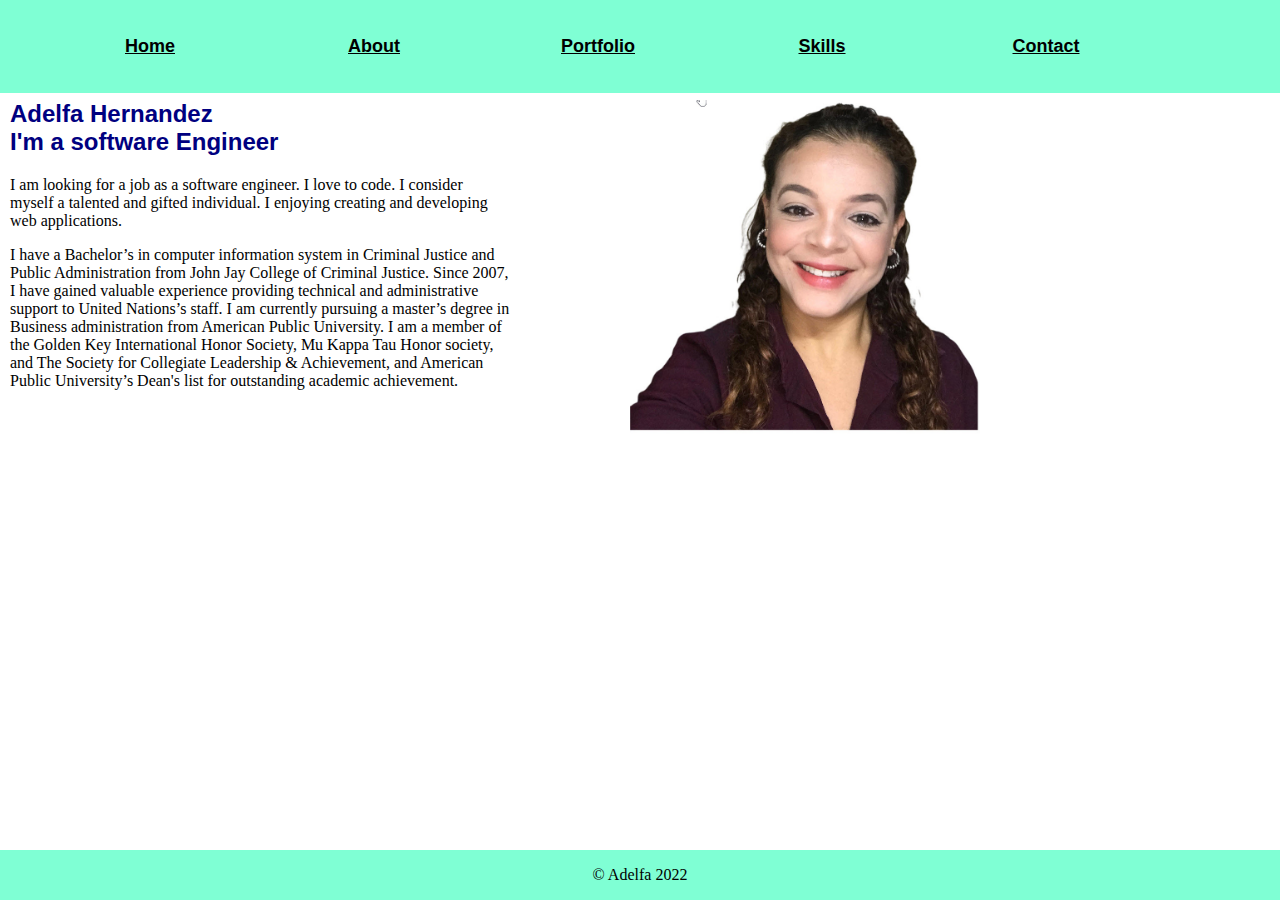
==== index.html @ 38f6e0e9 "Update index.html" ====
<!DOCTYPE html>
<html>
    <head><title> Adelfa's page</title>
        <link href="./index.css" type="text/css" rel="stylesheet">
        <script src="resources/index.js"></script>
       
    </head>
    <body>
<h2></h2>

    <header>
        <nav id='header'> 
            <ul>
            <li><a href="./index.html">Home</a></li>
            <li><a href="./about.html">About</a></li>
            <li><a href="./portfolio.html">Portfolio</a></li>
            <li><a href="./skills.html">Skills</a></li>
            <li><a href="./Contact.html">Contact</a></li>
            
        </ul>
        </nav>
    </header>
    <main>
     
        <img src="../Myheadshot.jpg" alt="a picture of Adelfa Hernandez">
       


    <div class="name">
            
        <h2> Adelfa Hernandez
       <br> I'm a software Engineer</h2>
       
     </div>
    <div>
        <p class="introduction">I am looking for a job as a software engineer. I love to code. I consider myself a talented 
            and gifted individual. I enjoying creating and developing web applications. 
    </p>
    </div>

    <div>
        <p class="degree">
        I have a Bachelor’s in computer information system in Criminal Justice and Public Administration from John Jay College of Criminal Justice. 
        Since 2007, I have gained valuable experience providing technical and administrative support to United Nations’s staff. I am currently pursuing a 
        master’s degree in Business administration from American Public University. I am a member of the Golden Key International Honor Society, Mu 
        Kappa Tau Honor society, and The Society for Collegiate Leadership & Achievement, and American Public University’s Dean's list for outstanding 
        academic achievement. 
    </p>
    </div>

    
 <footer>
        <div class="bottom">
        <p>&copy Adelfa 2022 </p>
        </div>
     </footer>
    
     

    </main>
    
    
</body>
</html>
---- index.css ----
html body {
margin: 0;
padding: 0;

}



h2{
    color: navy;
    font-family: sans-serif;
    font-weight: bold;
    
}

header { background-color: aquamarine;
position: fixed;
width: 100%;
z-index:1;
margin: -20px 0px;
padding: 20px 0;


}

 li {
    font-size: 18px;
    font-family: helvetica;
    font-weight: bold;
    
}


nav {
    margin: 0;
  padding: -20px 0;
}
nav li {
    text-align: center;
    display: inline-block;
   width:220px;
   

}
nav li:hover   {

    background-color: navy;
    color:aliceblue;
}


img[src*='Myheadshot'] {
    width: 350PX;
    float: right;
    margin-right: 300px;
    padding-bottom: 0px;
}

img[src*='dean'] {
    width:250px;
    margin-right:0px;
    float:right;
}
container1 p{

}
main {
    position: relative;
    top: 80px;
    text-align: left;
    
}
.introduction {
    width: 500px;
    margin-left: 10px;
}
.name {
    width:300px;
    margin-left: 10px;
}
.degree
{
    width:500px;
    margin-left: 10px;
}
a {
    color: black;
}

a:hover {
    color:aliceblue;
}


footer {
background-color: aquamarine;
color: black;
position: fixed;
width:100%;
bottom: 0px;
}

.bottom {
    text-align: center;
}
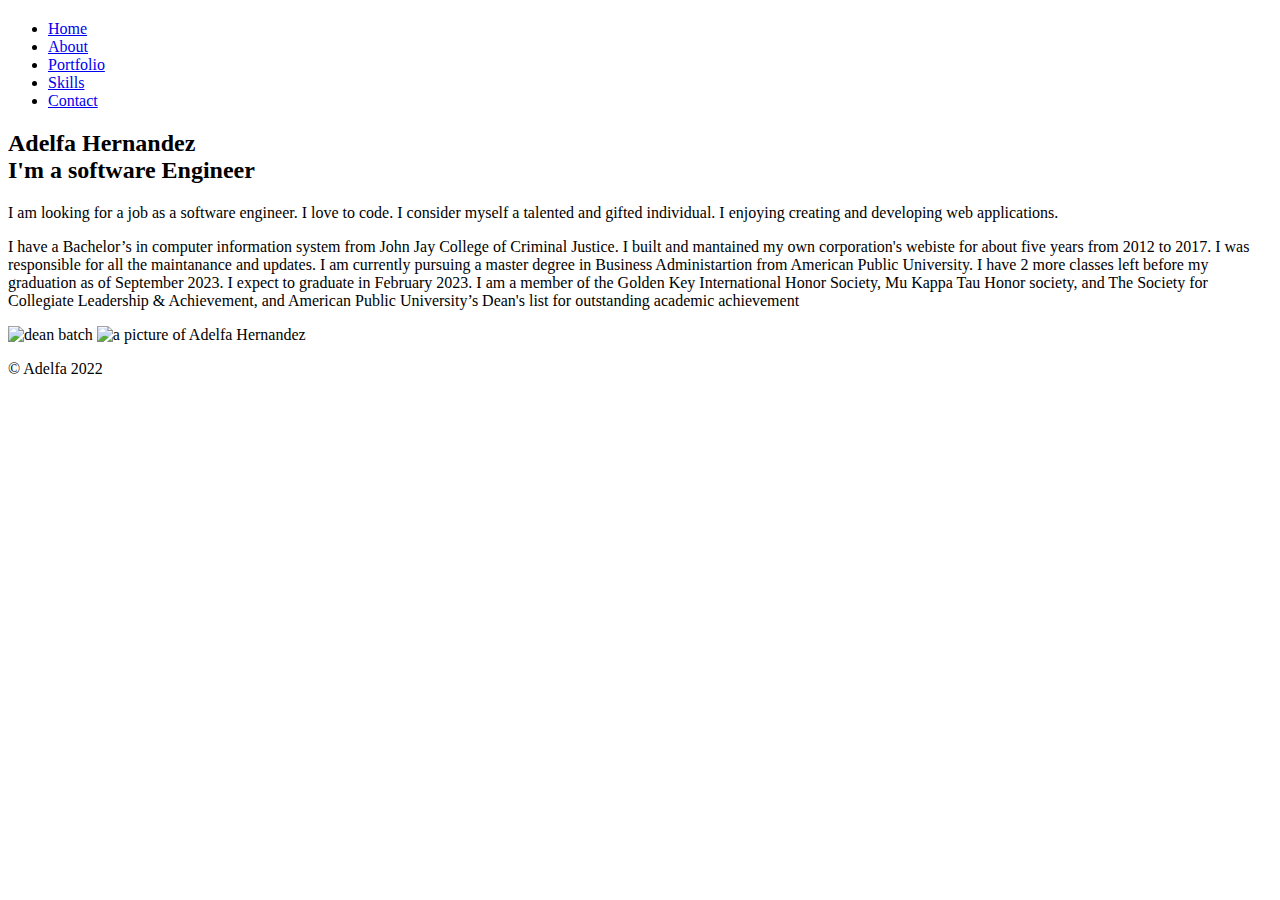
==== commit 3e5c5b32: "Update index.html" ====
--- a/index.html
+++ b/index.html
@@ -1,9 +1,9 @@
 <!DOCTYPE html>
 <html>
     <head><title> Adelfa's page</title>
-        <link href="./index.css" type="text/css" rel="stylesheet">
+        <link href="./resources/css/index.css" type="text/css" rel="stylesheet">
         <script src="resources/index.js"></script>
-       
+        <link href="https://fonts.googleapis.com/css2?family=Roboto&display=swap" rel="stylesheet">
     </head>
     <body>
 <h2></h2>
@@ -20,45 +20,58 @@
         </ul>
         </nav>
     </header>
-    <main>
+    <main class="background">
      
-        <img src="../Myheadshot.jpg" alt="a picture of Adelfa Hernandez">
-       
+<div class="agua">
+
+    
+        <span class='cadena3'>
+        <h2> Adelfa Hernandez
+       <br> I'm a software Engineer</h2>
 
 
-    <div class="name">
-            
-        <h2> Adelfa Hernandez
-       <br> I'm a software Engineer</h2>
-       
-     </div>
-    <div>
         <p class="introduction">I am looking for a job as a software engineer. I love to code. I consider myself a talented 
             and gifted individual. I enjoying creating and developing web applications. 
-    </p>
-    </div>
+        </p>
 
-    <div>
-        <p class="degree">
-        I have a Bachelor’s in computer information system in Criminal Justice and Public Administration from John Jay College of Criminal Justice. 
-        Since 2007, I have gained valuable experience providing technical and administrative support to United Nations’s staff. I am currently pursuing a 
-        master’s degree in Business administration from American Public University. I am a member of the Golden Key International Honor Society, Mu 
+        <p class='degree'>
+        I have a Bachelor’s in computer information system from John Jay College of Criminal Justice. 
+        I built and mantained my own corporation's webiste for about five years from 2012 to 2017. 
+        I was responsible for all the maintanance and updates. 
+        I am currently pursuing a master degree in Business Administartion from American Public University. 
+        I have 2 more classes left before my graduation as of September 2023. I expect to graduate in 
+        February 2023. I am a member of the Golden Key International Honor Society, Mu 
         Kappa Tau Honor society, and The Society for Collegiate Leadership & Achievement, and American Public University’s Dean's list for outstanding 
-        academic achievement. 
-    </p>
-    </div>
+        academic achievement 
+        </p>
+        </span>
 
+        <span class='cadena'>
+
+            <img src="../devproject/resources/images/dean.jpg" alt="dean batch">
+        </span>
     
- <footer>
+
+        <span class='cadena'>
+
+        <img src="../devproject/resources/images/Myheadshot.jpg" alt="a picture of Adelfa Hernandez">
+        </span>     
+
+
+
+</div>
+
+
+
+
+
+
+    </main>
+    
+    <footer>
         <div class="bottom">
         <p>&copy Adelfa 2022 </p>
         </div>
      </footer>
-    
-     
-
-    </main>
-    
-    
 </body>
 </html>
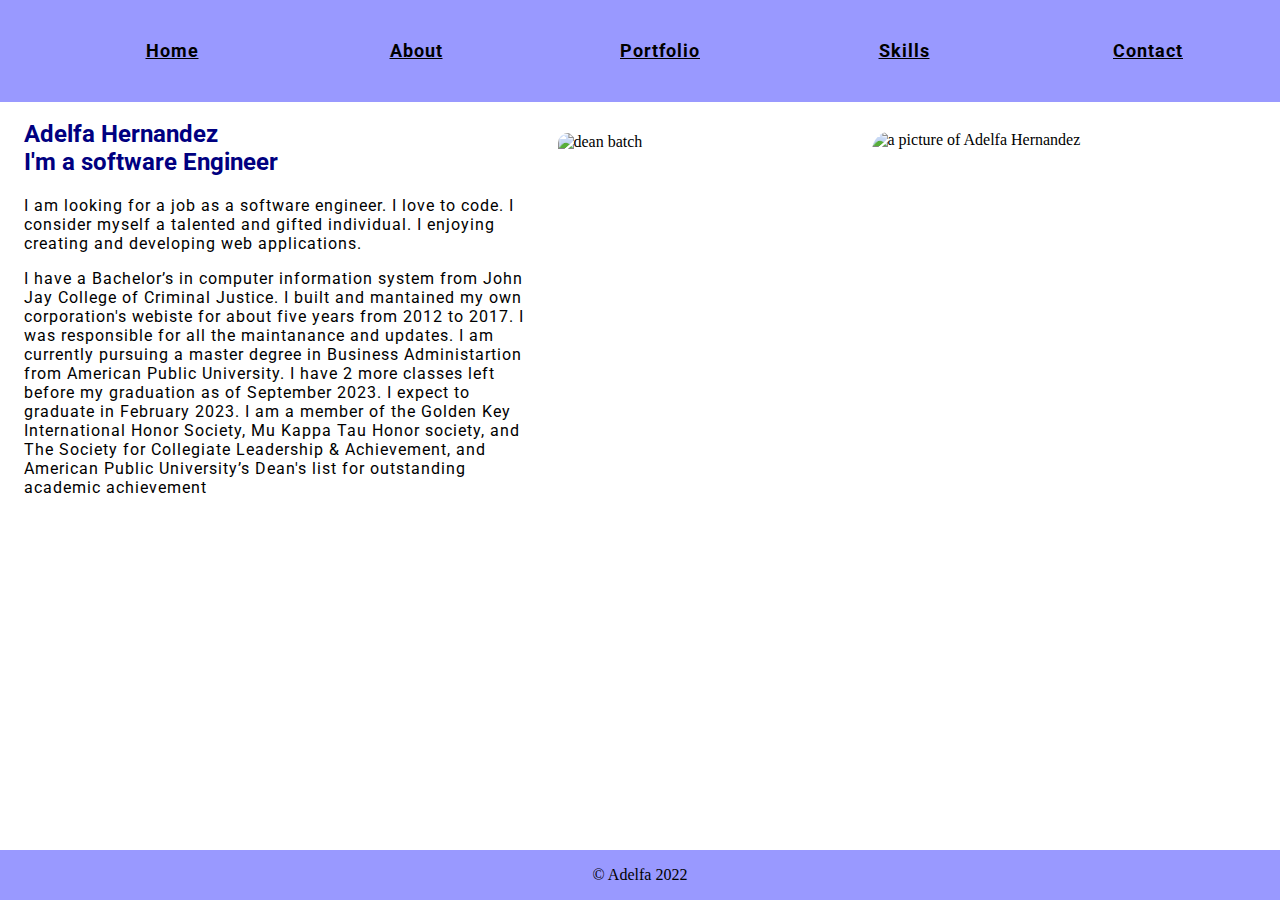
==== commit 024fd11f: "Update index.html" ====
--- a/index.html
+++ b/index.html
@@ -1,8 +1,8 @@
 <!DOCTYPE html>
 <html>
     <head><title> Adelfa's page</title>
-        <link href="./resources/css/index.css" type="text/css" rel="stylesheet">
-        <script src="resources/index.js"></script>
+        <link href="./index.css" type="text/css" rel="stylesheet">
+   
         <link href="https://fonts.googleapis.com/css2?family=Roboto&display=swap" rel="stylesheet">
     </head>
     <body>
--- a/index.css
+++ b/index.css
@@ -0,0 +1,232 @@
+
+* {
+
+    box-sizing:border-box;
+
+    }
+
+    /*.body {
+
+    background-image: url("../images/hands.jpg");
+     
+}
+*/
+
+html body {
+margin: 0;
+padding: 0;
+
+}
+
+
+h2{
+    color: navy;
+    font-family: roboto, "Palatino Linotype", "Palatino LT STD";
+    font-weight: bold; 
+    
+}
+
+
+
+
+header { 
+position: fixed;
+width: 100%;
+z-index:1;
+margin: -20px 0px;
+padding: 20px 0;
+background-color: hsl(240, 100%, 80%);
+/*background-color: aquamarine;*/
+}
+
+/*@font-face {
+
+    font-family: 'MyParagraphFont';
+    src: url('https://fonts.googleapis.com/css2?family=Roboto+Mono:wght@500&display=swap')
+    files need to be downloaded.
+  }*/
+ li {
+    font-size: 18px;
+    font-family: Roboto, "sans-serif";
+    font-weight: bold;
+    line-height: 30px;
+    
+}
+
+.linkit:visited {
+    color: red;
+}
+
+a:active {
+    color: yellow;
+}
+
+nav {
+    margin: 0;
+  padding: -20px 0;
+  text-align: center;
+    
+}
+nav li {
+    text-align: center;
+    display: inline-block;
+   width:240px;
+   letter-spacing: 1px;
+   text-align: center;
+   top: -10px;
+   
+
+}
+nav li:hover   {
+
+    background-color: navy;
+    color:aliceblue;
+}
+
+
+img[src*='Myheadshot'] {
+    width: 355PX;
+    float: right;
+   /* margin-right: 300px; */
+    padding-bottom: 0px;
+    margin-top: -362px;
+}
+
+img[src*='dean'] {
+    width:250px;
+   /* margin-right:0px; */
+    float:right;
+    margin-top: -360px;
+    border-radius: 10px;
+}
+
+img  {
+        width: 400px;
+        height: 340px;
+        border-radius: 20px;
+    }
+
+
+.cadena {
+
+    display: inline-block;
+    padding: 0px 30px;
+    position: sticky;
+    text-align: left;
+}
+
+.cadena3 {
+
+    display: inline-block;
+   position: sticky;
+   text-align: left;
+  
+}
+container1 p{
+
+}
+
+/*main.background {
+    background-image: url("../images/hands.jpg");
+    height: 100%;}*/
+
+main {
+    
+    position: relative;
+    top: 80px;
+    text-align: center;
+    
+}
+.introduction {
+    width: 500px; 
+    /*font-family: Palatino, "Palatino Linotype", "Palatino LT STD";*/
+    font-family: 'Roboto', sans-serif;
+    font-size: 16px;
+    letter-spacing: 1px;
+    text-align: left;
+    
+}
+.name {
+    width:300px;
+    margin-left: 10px;
+}
+.degree
+{
+    width:500px;
+   /* margin-left: 10px;*/
+    /*font-family: Palatino, "Palatino Linotype", "Palatino LT STD";*/
+    font-family: 'Roboto', sans-serif;
+    font-size: 16px;
+    letter-spacing: 1px;
+    color:black;
+}
+a {
+    color: black;
+    cursor: pointer;
+    text-decoration: underline;
+}
+
+a:hover {
+    color:aliceblue;
+}
+
+
+footer {
+/*background-color: aquamarine;*/
+background-color: hsl(240, 100%, 80%);
+color: black;
+position: fixed;
+width:100%;
+bottom: 0px;
+
+}
+
+.bottom {
+    text-align: center;
+}
+
+
+
+/*form CSS */
+
+main.formulario {
+    
+    font-family: Roboto, "sans-serif";
+    text-align: center;
+    background-color: rgb(255,255,255,0.8);
+    height: 50vh;
+    border-radius: 15px;
+    margin: 0.5% 30%;  /*moves the purpleheading to the top by the form pushing up*/
+    top:130px;  /*moves my form to the bottom*/
+}
+body.formcolor {
+
+    /*background-color: rgb(255,199,64);*/
+    background-color: aliceblue;
+
+    
+   
+}
+
+.submit {
+
+    border: 1px solid black;
+    border-radius: 5px;
+    box-shadow: 0px 2px;
+    cursor: pointer;
+    font-size: 16px;
+  font-weight: 400;
+}
+
+.submit:hover {
+
+    background-color: green;
+    transition: color .1s ease-in, background-color .1s ease-in;
+}
+   
+.submit:active {
+    color:pink;
+    margin-top: 5px;
+    font-size: 18px;
+    transition: font-size .1s ease-in-out;
+}
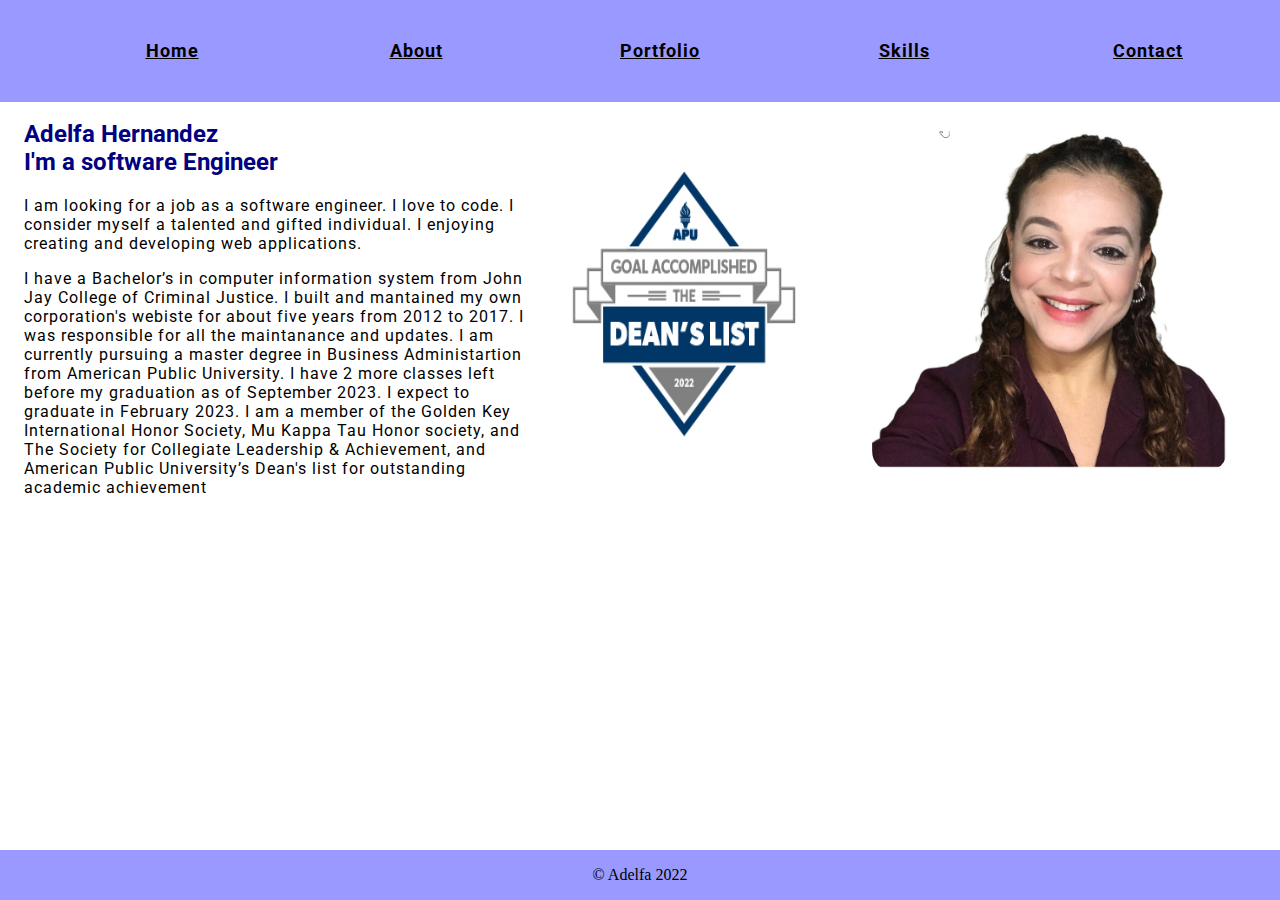
==== commit bbb4c3ef: "Update index.html" ====
--- a/index.html
+++ b/index.html
@@ -48,13 +48,13 @@
 
         <span class='cadena'>
 
-            <img src="../devproject/resources/images/dean.jpg" alt="dean batch">
+            <img src="./dean.jpg" alt="dean batch">
         </span>
     
 
         <span class='cadena'>
 
-        <img src="../devproject/resources/images/Myheadshot.jpg" alt="a picture of Adelfa Hernandez">
+        <img src="./Myheadshot.jpg" alt="a picture of Adelfa Hernandez">
         </span>     
 
 
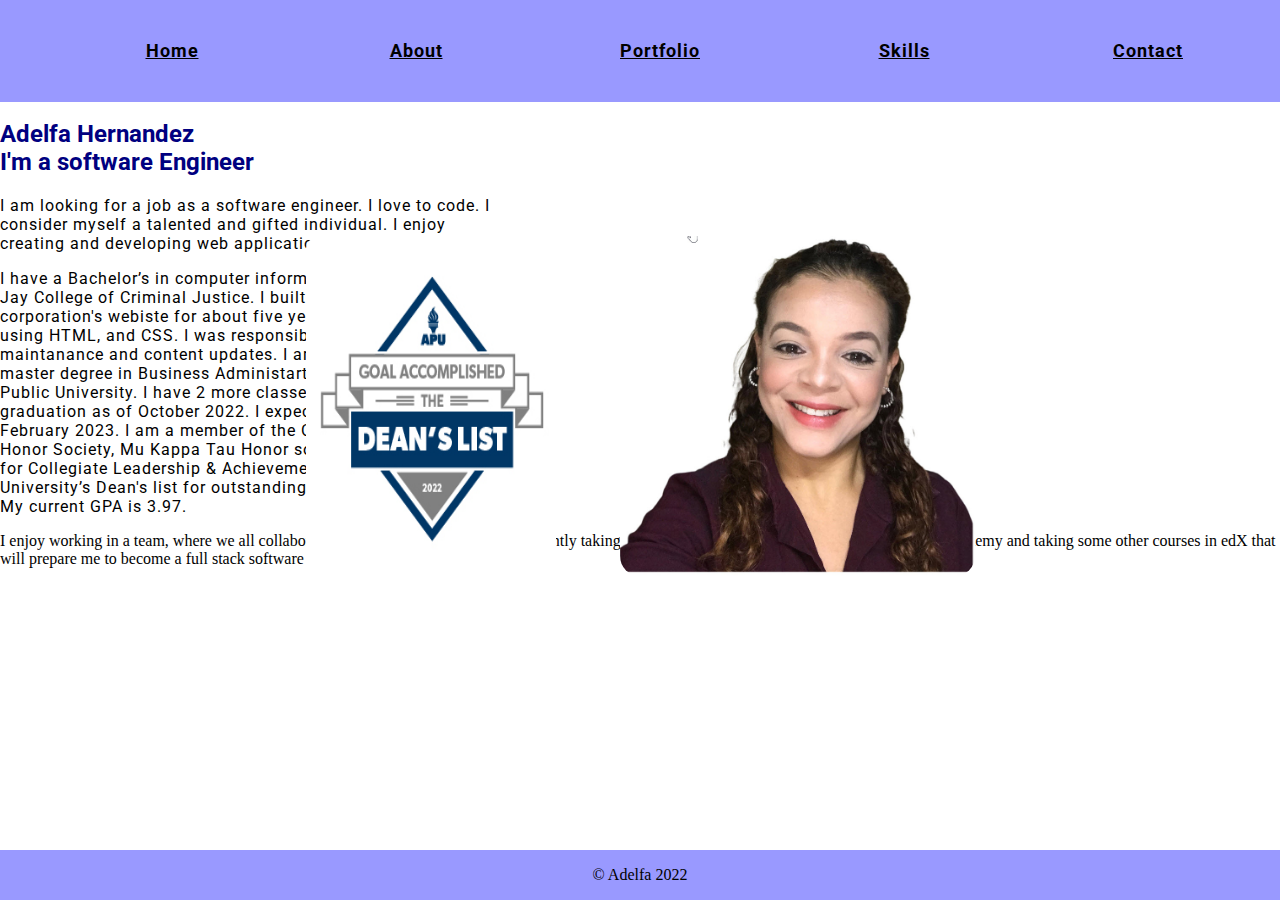
==== commit d2cb9e0c: "Update index.html" ====
--- a/index.html
+++ b/index.html
@@ -31,19 +31,23 @@
 
 
         <p class="introduction">I am looking for a job as a software engineer. I love to code. I consider myself a talented 
-            and gifted individual. I enjoying creating and developing web applications. 
+            and gifted individual. I enjoy creating and developing web applications. 
         </p>
 
         <p class='degree'>
         I have a Bachelor’s in computer information system from John Jay College of Criminal Justice. 
-        I built and mantained my own corporation's webiste for about five years from 2012 to 2017. 
-        I was responsible for all the maintanance and updates. 
+        I built and mantained my own corporation's webiste for about five years from 2012 to 2017 using HTML, and CSS.
+        I was responsible for all the maintanance and content updates. 
         I am currently pursuing a master degree in Business Administartion from American Public University. 
-        I have 2 more classes left before my graduation as of September 2023. I expect to graduate in 
+        I have 2 more classes left before my graduation as of October 2022. I expect to graduate in 
         February 2023. I am a member of the Golden Key International Honor Society, Mu 
         Kappa Tau Honor society, and The Society for Collegiate Leadership & Achievement, and American Public University’s Dean's list for outstanding 
-        academic achievement 
+        academic achievement. My current GPA is 3.97.
         </p>
+            
+            <p>I enjoy working in a team, where we all collaborate and support each other. 
+                I am currently taking the full stack software engineering course in Codeacademy and 
+                taking some other courses in edX that will prepare me to become a full stack software engineer. </p>
         </span>
 
         <span class='cadena'>
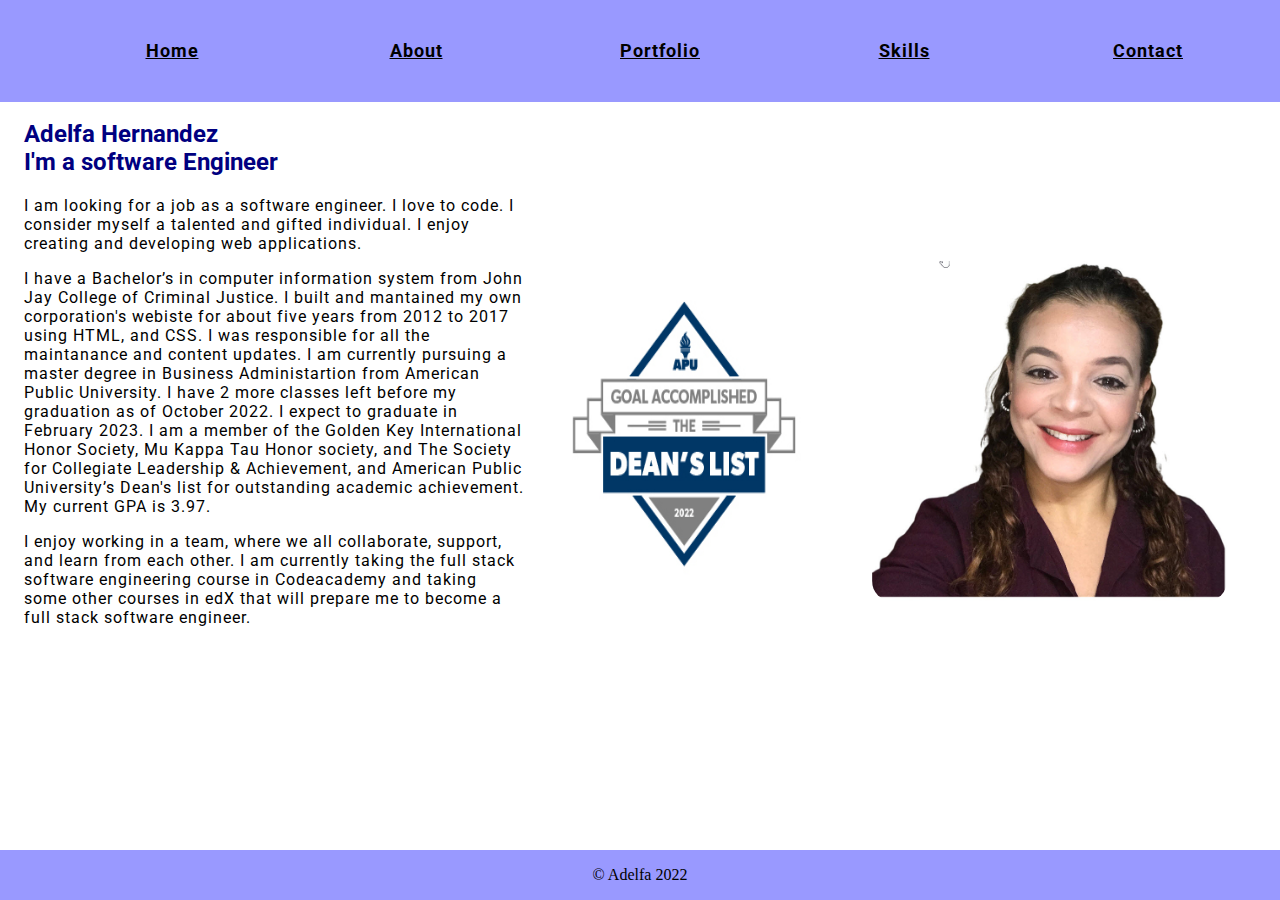
==== commit eb2e7de4: "Update index.html" ====
--- a/index.html
+++ b/index.html
@@ -45,7 +45,7 @@
         academic achievement. My current GPA is 3.97.
         </p>
             
-            <p>I enjoy working in a team, where we all collaborate and support each other. 
+            <p class='degree'>I enjoy working in a team, where we all collaborate, support, and learn from each other. 
                 I am currently taking the full stack software engineering course in Codeacademy and 
                 taking some other courses in edX that will prepare me to become a full stack software engineer. </p>
         </span>
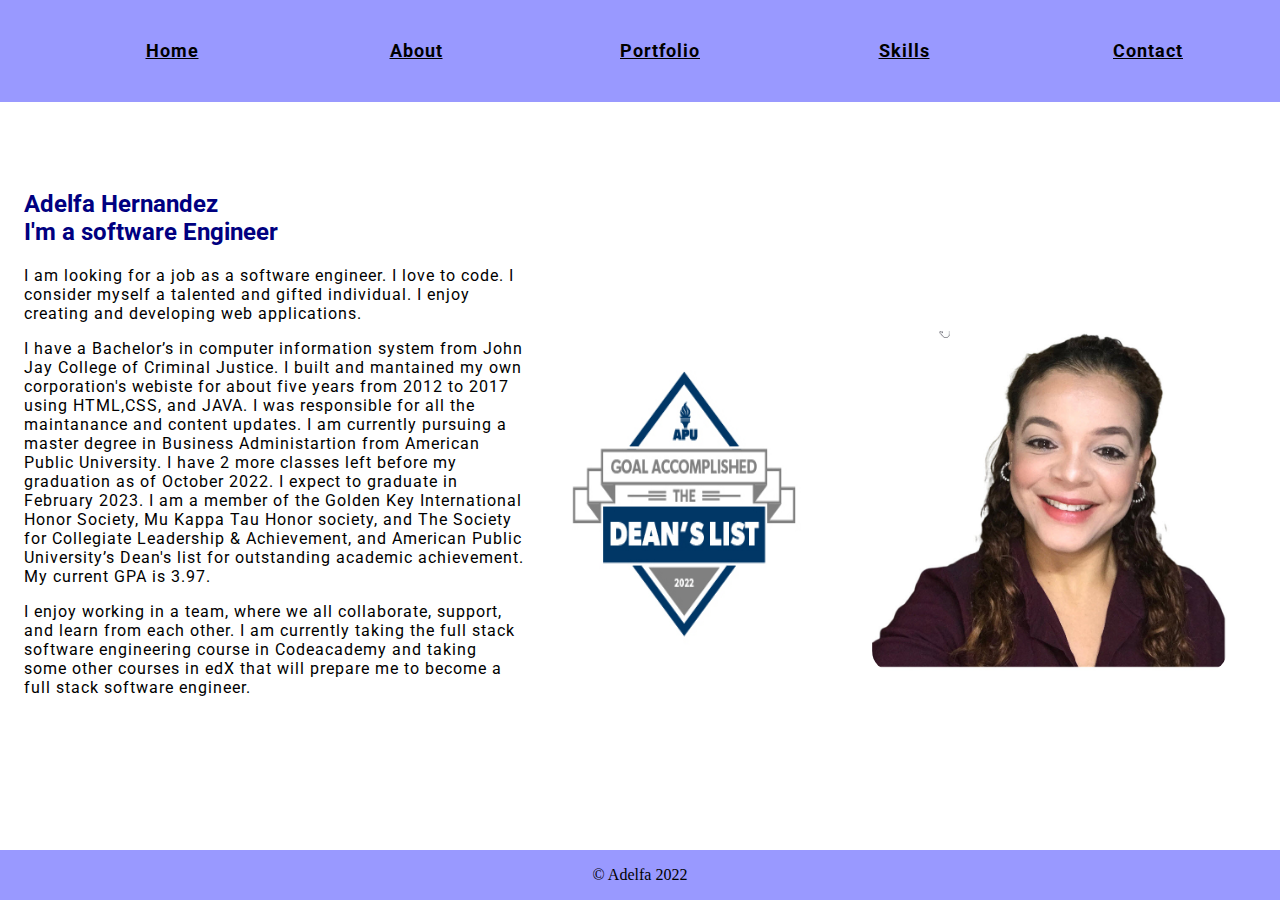
==== commit fa826aac: "Update index.html" ====
--- a/index.html
+++ b/index.html
@@ -36,7 +36,7 @@
 
         <p class='degree'>
         I have a Bachelor’s in computer information system from John Jay College of Criminal Justice. 
-        I built and mantained my own corporation's webiste for about five years from 2012 to 2017 using HTML, and CSS.
+        I built and mantained my own corporation's webiste for about five years from 2012 to 2017 using HTML,CSS, and JAVA.
         I was responsible for all the maintanance and content updates. 
         I am currently pursuing a master degree in Business Administartion from American Public University. 
         I have 2 more classes left before my graduation as of October 2022. I expect to graduate in 
--- a/index.css
+++ b/index.css
@@ -122,7 +122,14 @@
    text-align: left;
   
 }
-container1 p{
+.container {
+    
+    width:800px;
+    font-family: 'Roboto', sans-serif;
+    font-size: 16px;
+    letter-spacing: 1px;
+    text-align: left;
+     margin-left:500px;
 
 }
 
@@ -133,10 +140,32 @@
 main {
     
     position: relative;
+    top: 150px;
+    text-align: center;
+    
+}
+.agua main {
+position: relative;
+    top: 150px;
+    text-align: center;}
+
+.about {
+    
+    text-align: left;
     top: 80px;
-    text-align: center;
-    
-}
+    font-family: 'Roboto', sans-serif;
+    float: middle;
+    margin-left:500px;
+}
+
+.skills li {
+    Float: center;
+    width: 500px;
+    text-align: left;
+    margin-left:500px;
+}
+
+    
 .introduction {
     width: 500px; 
     /*font-family: Palatino, "Palatino Linotype", "Palatino LT STD";*/
